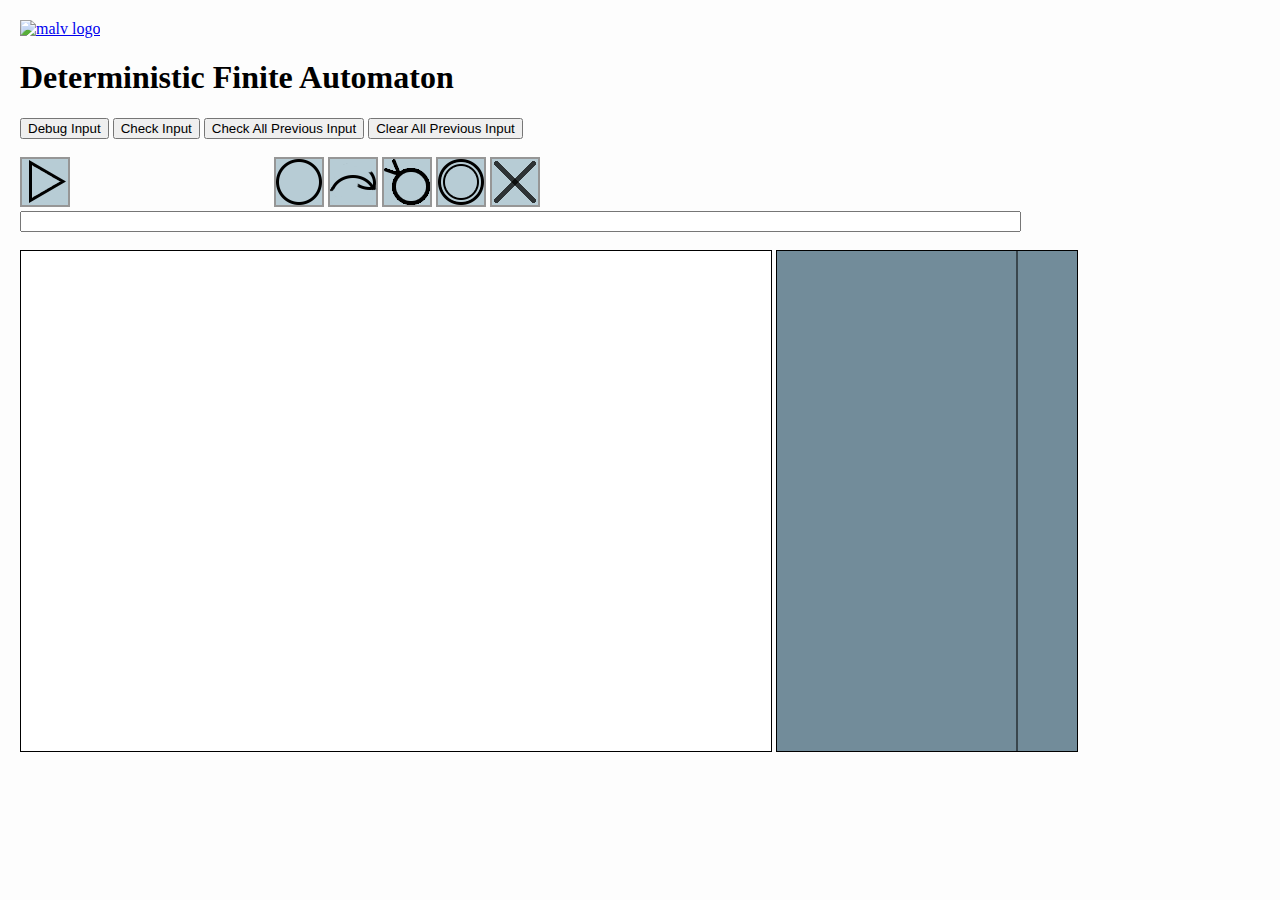
==== MaLV/main.html @ af4f8672 "FIXED TURING MACHINE HTML and added new buttons" ====
<!DOCTYPE html>
<html>

<head>
	<link rel="stylesheet" type="text/css" href="main.css">
	<link rel="icon" type="image/ico" href="Malv Icons/malvicon.ico"></link>

	<script src="http://ajax.googleapis.com/ajax/libs/jquery/1.10.2/jquery.min.js"></script>
</head>
<body>
	<div id="banner">
		<a href="index.html">
			<img src="Malv Icons/MaLV.png" alt="malv logo" height="50">
		</a>
		
		<h1>Deterministic Finite Automaton </h1>
	</div>

<div id="buttons">	
	  
	<input type="button"  value="Debug Input" onclick="debugInput()">
	<input type="button"  value="Check Input" onclick="checkInput()">
	<input type="button" value ="Check All Previous Input" onclick="checkAllPreviousInput()">
	<input type="button" value ="Clear All Previous Input" onclick="clearInputCanvas()">
	<br></br>
	
	<input type="image" id="play_btn" src="Images/play_btn.png"  
	onmouseover="this.src='Images/play_btn.png'" 
	onmouseout="this.src='Images/play_btn.png'"
	onclick="debugInput()"/>
	
	

	<input type="image" id="state_btn" src="Images/state_btn.png"  
	onmouseover="this.src='Images/state_btn_hover.png'" 
	onmouseout="this.src='Images/state_btn.png'"
	onclick="changePlacement(PlacementMode.STATE)"
	style="padding-left:200px"/>
	
	<input type="image" id="transistion_btn" src="Images/transition_btn.png" 
	onmouseover="this.src='Images/transition_btn_hover.png'"
	 onmouseout="this.src='Images/transition_btn.png'"
	 onclick="changePlacement(PlacementMode.TRANSITION)"/>
	 
	 <input type="image" id="start_btn" src="Images/start_btn.png" 
	onmouseover="this.src='Images/start_btn.png'"
	 onmouseout="this.src='Images/start_btn.png'"
	 onclick="setSelectedAsStart()"/>
	 
	 <input type="image" id="start_btn" src="Images/accept_btn.png" 
	onmouseover="this.src='Images/accept_btn.png'"
	 onmouseout="this.src='Images/accept_btn.png'"
	 onclick="setSelectedAsAccept()"/>
	 
	 <input type="image" id="start_btn" src="Images/clear_btn.png" 
	onmouseover="this.src='Images/clear_btn.png'"
	 onmouseout="this.src='Images/clear_btn.png'"
	 onclick="deleteSelected()"/>
	 <br>
	 <input type="text" name="input" value="" id="input" size="122">
	 
	<!--<input type="button" value ="Set Start" onclick="setSelectedAsStart()">-->
	<!--<input type="button" value ="Set Accept" onclick="setSelectedAsAccept()">-->
	<!--<input type="button" value ="Delete" onclick="deleteSelected()">-->
	
	<!-- DO THIS LATER
	<input type="button" value ="Clear Selected" onclick="clearSelectedState()">
	<input type="button" value ="Clear Transitions" onclick="clearSelectedTransitions()">
	-->
	
</div>
<div id="canvases">
	<canvas id="fake" width="1200" height ="1"></canvas>
	<canvas id="machineSpace" width="750" height="500" style="border:1px solid #000000;" color="white"></canvas>
	<canvas id="inputSpace" width="300" height="500" style="border:1px solid #000000;"></canvas>

</div>


</div>
<script>
	var c=document.getElementById("machineSpace");
	var ctx = c.getContext("2d");
	
	var inputCanvas=document.getElementById("inputSpace");
	var ictx = inputCanvas.getContext("2d");
</script>

<script src="Draw.js"></script>
<script src="keyboardInput.js"></script>
<script src="Vector.js"></script>
<script src="AnchorPoint.js"></script>
<script src="Transition.js"></script>
<script src="State.js"></script>
<script src="Enums.js"></script>
<script src="inputCanvasBox.js"></script>
<script src="DFA.js"></script>
<script src="Update.js"></script>
<script src="Mouse.js"></script>

</body>
</html>
---- MaLV/main.css ----
/*http://colorschemedesigner.com/#3t31Tdth1xQpB*/
html{
	font-family:Verdana;
	position:absolute;
}
body{
	background-color: #FDFDFD;
	margin:20px;
	text-decoration:none;
}

#canvases{

}



#intro{
	margin:50px;
}

img{
	width:auto;
	max-height:100%;
}
p{
	width:510px;
}
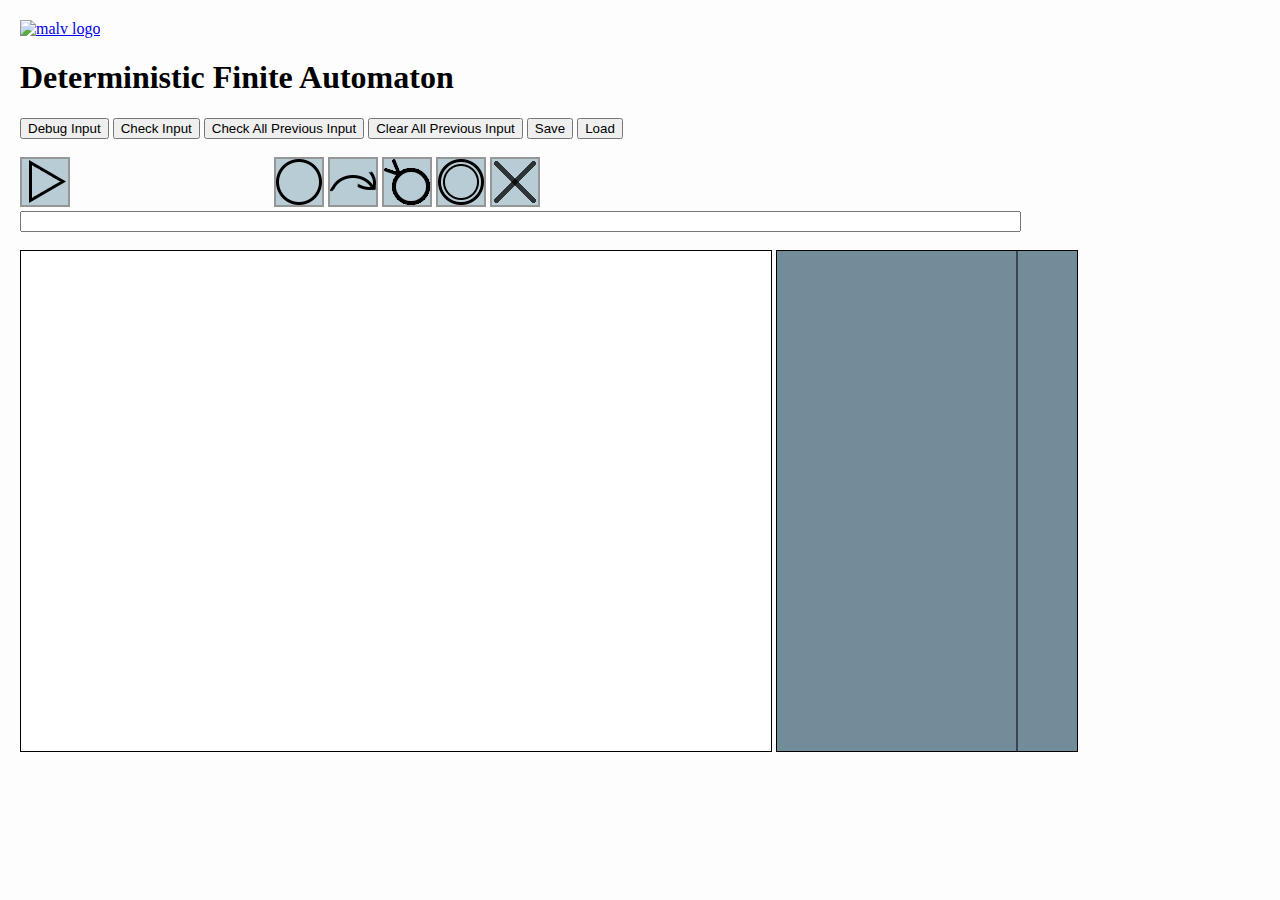
==== commit 873092c9: "Added Files.js and preliminary cookie IO" ====
--- a/MaLV/main.html
+++ b/MaLV/main.html
@@ -22,6 +22,8 @@
 	<input type="button"  value="Check Input" onclick="checkInput()">
 	<input type="button" value ="Check All Previous Input" onclick="checkAllPreviousInput()">
 	<input type="button" value ="Clear All Previous Input" onclick="clearInputCanvas()">
+	<input type="button" value ="Save" onclick="saveAsCookie()">
+	<input type="button" value ="Load" onclick="loadFromCookie()">
 	<br></br>
 	
 	<input type="image" id="play_btn" src="Images/play_btn.png"  
@@ -97,6 +99,7 @@
 <script src="DFA.js"></script>
 <script src="Update.js"></script>
 <script src="Mouse.js"></script>
+<script src="Files.js"></script>
 
 </body>
 </html> 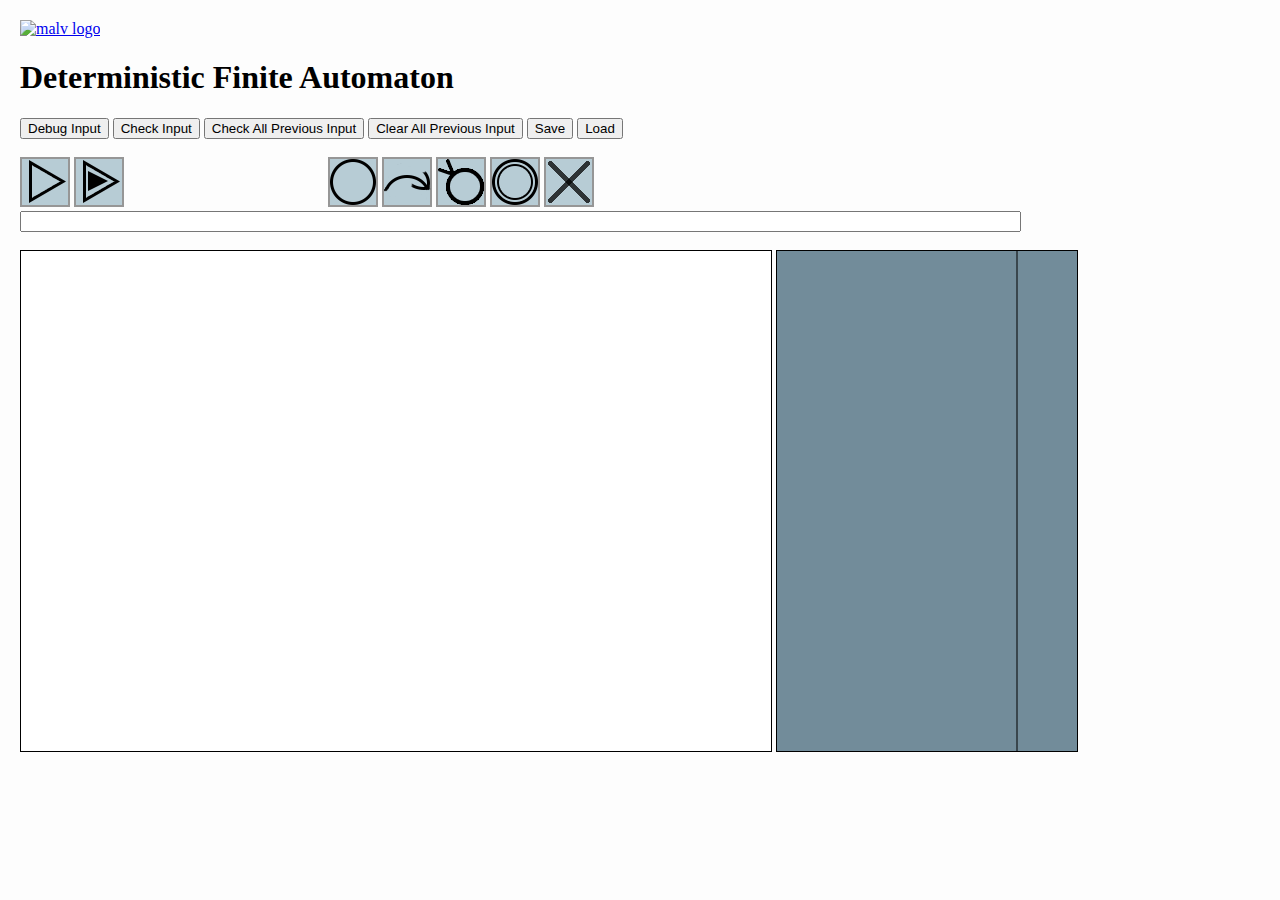
==== commit b339d5ae: "check input button" ====
--- a/MaLV/main.html
+++ b/MaLV/main.html
@@ -31,7 +31,10 @@
 	onmouseout="this.src='Images/play_btn.png'"
 	onclick="debugInput()"/>
 	
-	
+	<input type="image" id="check_btn" src="Images/check_btn.png"  
+	onmouseover="this.src='Images/check_btn.png'" 
+	onmouseout="this.src='Images/check_btn.png'"
+	onclick="checkInput()"/>
 
 	<input type="image" id="state_btn" src="Images/state_btn.png"  
 	onmouseover="this.src='Images/state_btn_hover.png'" 
@@ -61,14 +64,7 @@
 	 <br>
 	 <input type="text" name="input" value="" id="input" size="122">
 	 
-	<!--<input type="button" value ="Set Start" onclick="setSelectedAsStart()">-->
-	<!--<input type="button" value ="Set Accept" onclick="setSelectedAsAccept()">-->
-	<!--<input type="button" value ="Delete" onclick="deleteSelected()">-->
 	
-	<!-- DO THIS LATER
-	<input type="button" value ="Clear Selected" onclick="clearSelectedState()">
-	<input type="button" value ="Clear Transitions" onclick="clearSelectedTransitions()">
-	-->
 	
 </div>
 <div id="canvases">
@@ -91,7 +87,6 @@
 <script src="Draw.js"></script>
 <script src="keyboardInput.js"></script>
 <script src="Vector.js"></script>
-<script src="AnchorPoint.js"></script>
 <script src="Transition.js"></script>
 <script src="State.js"></script>
 <script src="Enums.js"></script>
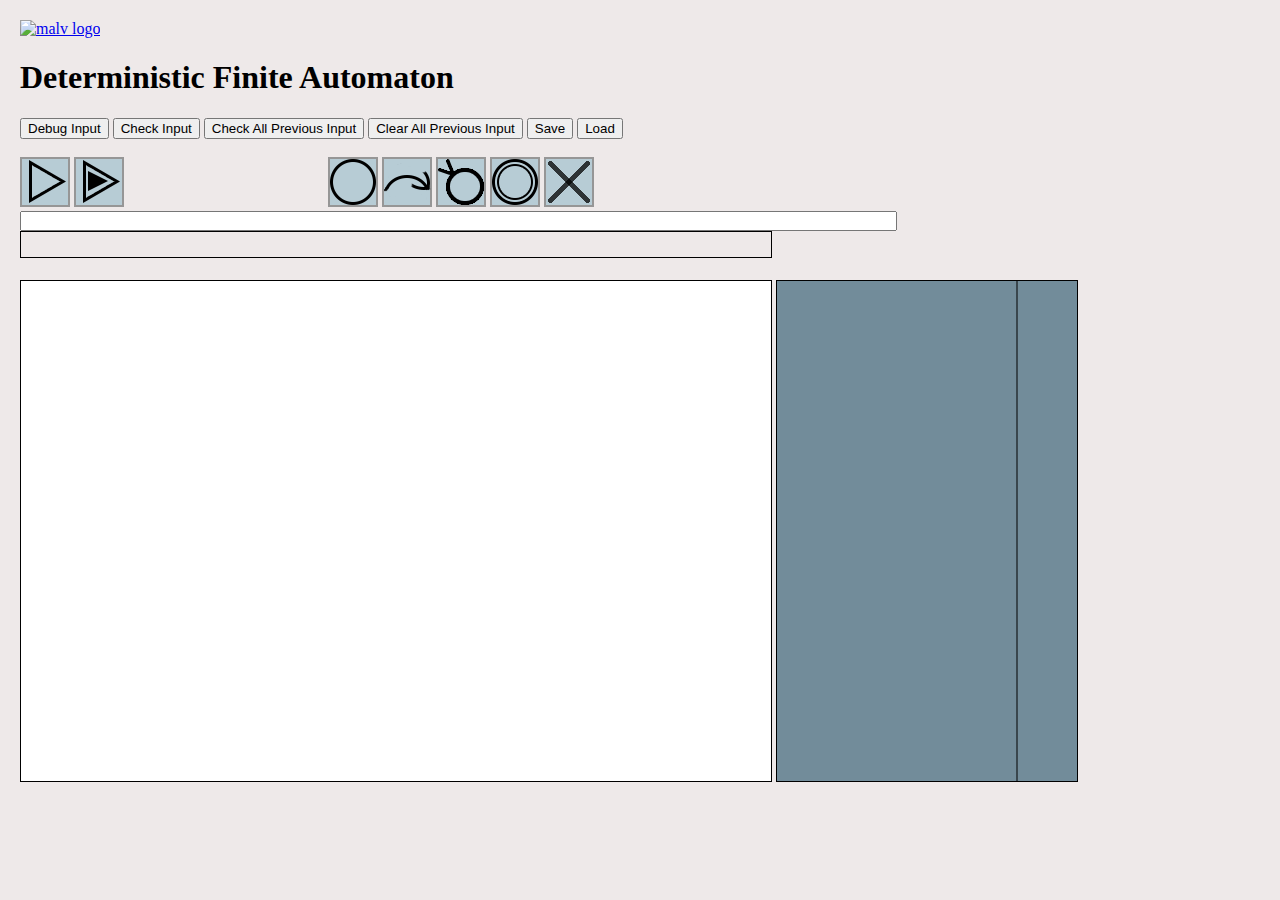
==== commit 4e977e7d: "started working on a pointer" ====
--- a/MaLV/main.html
+++ b/MaLV/main.html
@@ -62,9 +62,9 @@
 	 onmouseout="this.src='Images/clear_btn.png'"
 	 onclick="deleteSelected()"/>
 	 <br>
-	 <input type="text" name="input" value="" id="input" size="122">
-	 
-	
+	 <input type="text" name="input" value="" id="input" size="122" style="font-size:12px;">
+	 <br>
+	<canvas id="pointer" width="750" height ="25" style="border:1px solid #000000";></canvas>
 	
 </div>
 <div id="canvases">
@@ -82,6 +82,11 @@
 	
 	var inputCanvas=document.getElementById("inputSpace");
 	var ictx = inputCanvas.getContext("2d");
+	
+	var pointerCanvas=document.getElementById("pointer");
+	var pctx = inputCanvas.getContext("2d");
+	
+	
 </script>
 
 <script src="Draw.js"></script>
--- a/MaLV/main.css
+++ b/MaLV/main.css
@@ -4,7 +4,7 @@
 	position:absolute;
 }
 body{
-	background-color: #FDFDFD;
+	background-color: #EEE9E9;
 	margin:20px;
 	text-decoration:none;
 }
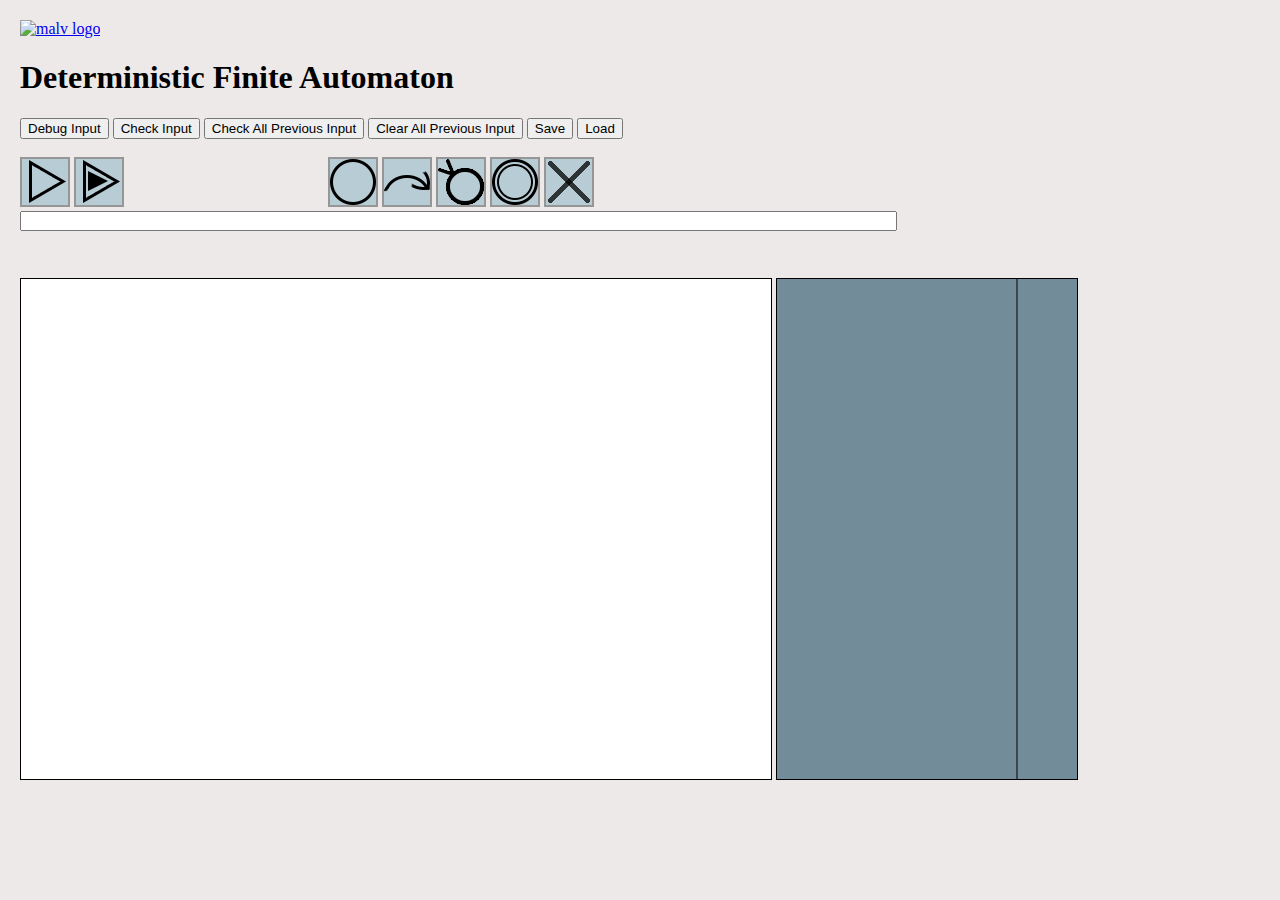
==== commit 66c21b6c: "pointer works" ====
--- a/MaLV/main.html
+++ b/MaLV/main.html
@@ -62,9 +62,9 @@
 	 onmouseout="this.src='Images/clear_btn.png'"
 	 onclick="deleteSelected()"/>
 	 <br>
-	 <input type="text" name="input" value="" id="input" size="122" style="font-size:12px;">
+	 <input type="text" name="input" value="" id="input" size="122" style="font-size:12px; padding-left:2px;">
 	 <br>
-	<canvas id="pointer" width="750" height ="25" style="border:1px solid #000000";></canvas>
+	<canvas id="pointer" width="750" height ="25" style="padding-left:2px;"></canvas>
 	
 </div>
 <div id="canvases">
@@ -84,7 +84,7 @@
 	var ictx = inputCanvas.getContext("2d");
 	
 	var pointerCanvas=document.getElementById("pointer");
-	var pctx = inputCanvas.getContext("2d");
+	var pctx = pointerCanvas.getContext("2d");
 	
 	
 </script>
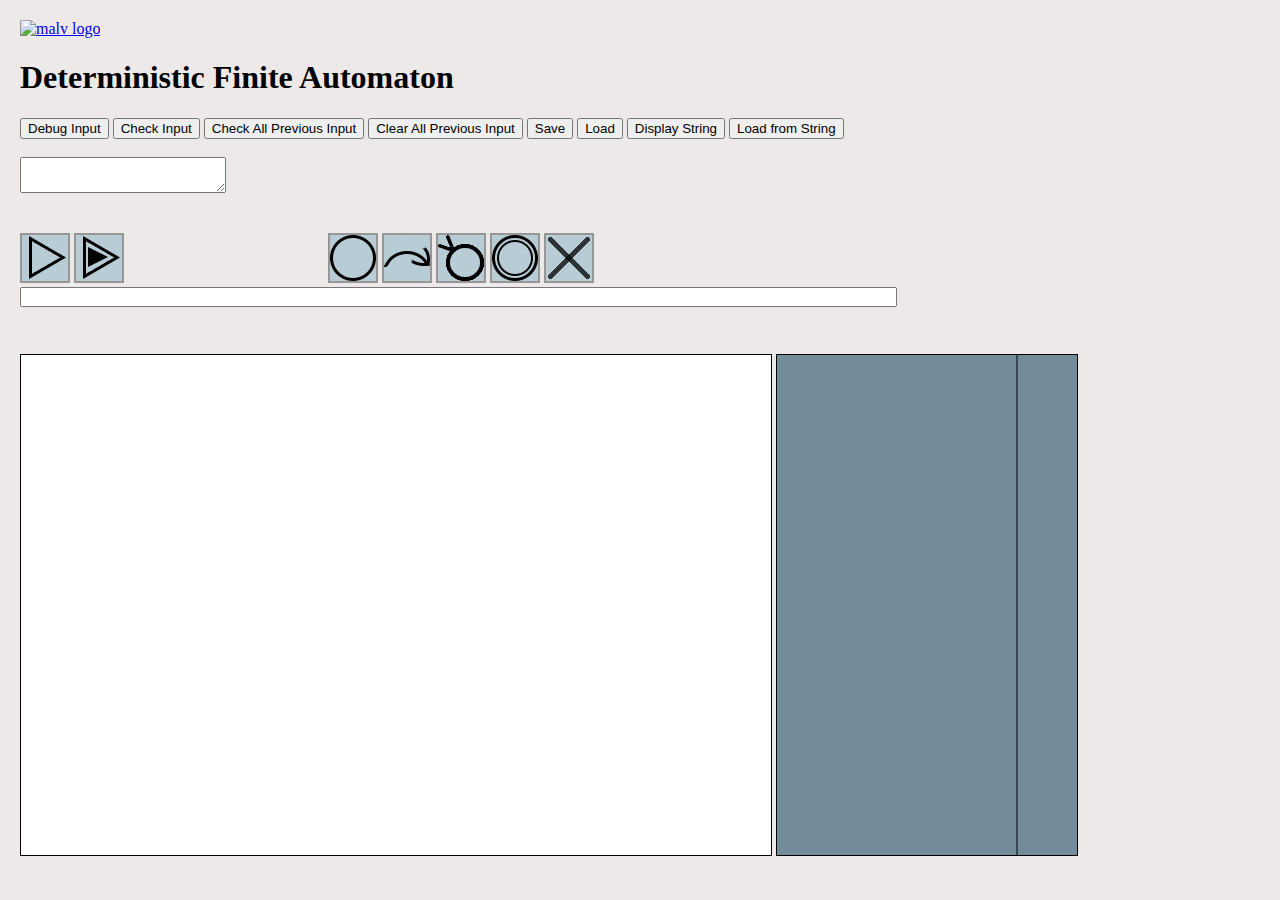
==== commit a9c71e76: "So good, at this game." ====
--- a/MaLV/main.html
+++ b/MaLV/main.html
@@ -24,6 +24,14 @@
 	<input type="button" value ="Clear All Previous Input" onclick="clearInputCanvas()">
 	<input type="button" value ="Save" onclick="saveAsCookie()">
 	<input type="button" value ="Load" onclick="loadFromCookie()">
+	<input type="button" value="Display String" onclick="showString()" />
+	<input type="button" value="Load from String" onclick="loadString()" />
+
+	<br></br>
+		
+	<div id="stringTextWrapper">
+		<textarea id="stringText"></textarea>	
+	</div>
 	<br></br>
 	
 	<input type="image" id="play_btn" src="Images/play_btn.png"  
--- a/MaLV/main.css
+++ b/MaLV/main.css
@@ -27,3 +27,6 @@
 	width:510px;
 }
 
+#stringText{
+	width:200px;
+}